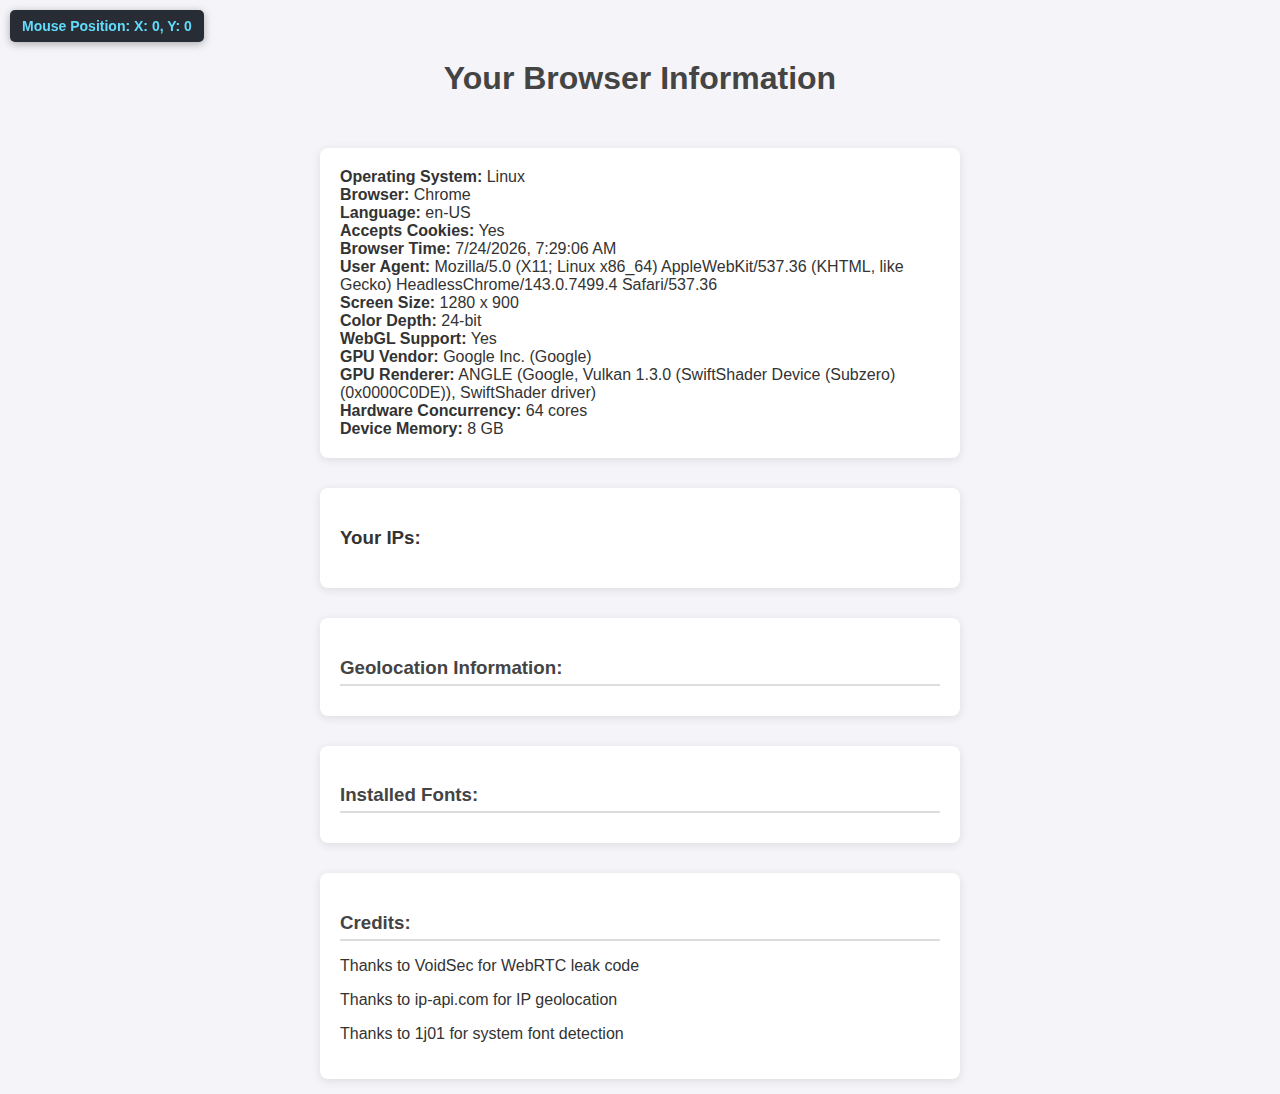
==== browsertest.html @ 539569d1 "add browsertest" ====
<!DOCTYPE html>
<html lang="en">
<head>
  <meta charset="UTF-8">
  <meta name="viewport" content="width=device-width, initial-scale=1.0">
  <title>Browser Information</title>
  <script src="font-detective.js"></script>
  <style>
    /* General page styling */
    body {
      font-family: Arial, sans-serif;
      color: #333;
      margin: 0;
      padding: 0;
      display: flex;
      flex-direction: column;
      align-items: center;
      background-color: #f4f4f9;
    }
    
    h1 {
      margin-top: 60px;
      color: #444;
    }

    /* Mouse tracker styling */
    #mouse-tracker {
      position: fixed;
      top: 10px;
      left: 10px;
      background-color: #282c34;
      color: #61dafb;
      padding: 8px 12px;
      font-size: 14px;
      border-radius: 5px;
      box-shadow: 0px 2px 8px rgba(0, 0, 0, 0.3);
      z-index: 1000;
      font-weight: bold;
    }

    /* Information sections styling */
    #info-section, #ip-section, #geo-section, #font-section, #credits-section {
      background-color: #ffffff;
      border-radius: 8px;
      box-shadow: 0px 2px 10px rgba(0, 0, 0, 0.1);
      padding: 20px;
      margin: 15px;
      width: 80%;
      max-width: 600px;
    }

    #info-section {
      margin-top: 30px;
    }

    #ip-list, #font-list {
      list-style-type: none; /* Remove bullet points */
      padding: 0;
      margin: 0;
    }

    #vpn-message {
      color: #d9534f;
      font-weight: bold;
      margin-bottom: 10px;
    }

    /* Section headers */
    #font-section h3, #geo-section h3, #credits-section h3 {
      color: #444;
      border-bottom: 2px solid #ddd;
      padding-bottom: 5px;
      margin-bottom: 10px;
    }

    .ip-location-section {
      margin-bottom: 20px;
    }
  </style>
</head>
<body>
  <div id="mouse-tracker">Mouse Position: X: 0, Y: 0</div>
  <h1>Your Browser Information</h1>
  
  <!-- System Information -->
  <div id="info-section"></div>
  
  <!-- IP List Section -->
  <div id="ip-section">
    <h3>Your IPs:</h3>
    <ul id="ip-list"></ul>
  </div>
  
  <!-- IP Geolocation Data Section -->
  <div id="geo-section">
    <h3>Geolocation Information:</h3>
    <!-- IP geolocation data will be appended here -->
  </div>

  <!-- Font Section -->
  <div id="font-section">
    <h3>Installed Fonts:</h3>
    <ul id="font-list"></ul>
  </div>

  <!-- Credits Section -->
  <div id="credits-section">
    <h3>Credits:</h3>
    <p>Thanks to VoidSec for WebRTC leak code</p>
    <p>Thanks to ip-api.com for IP geolocation</p>
    <p>Thanks to 1j01 for system font detection</p>
  </div>

  <script>
    // Mouse Tracker
    document.addEventListener('mousemove', (event) => {
      const mouseTracker = document.getElementById('mouse-tracker');
      mouseTracker.textContent = `Mouse Position: X: ${event.clientX}, Y: ${event.clientY}`;
    });

    // Function to retrieve IP addresses
    function findIP(onNewIP) {
      var myPeerConnection = window.RTCPeerConnection || window.mozRTCPeerConnection || window.webkitRTCPeerConnection;
      var pc = new myPeerConnection({iceServers: [{urls: "stun:stun.l.google.com:19302"}]}),
          noop = function() {},
          localIPs = {},
          ipRegex = /([0-9]{1,3}(\.[0-9]{1,3}){3}|[a-f0-9]{1,4}(:[a-f0-9]{1,4}){7})/g;

      function ipIterate(ip) {
        if (ip === '0.0.0.0' || localIPs[ip]) return; // Ignore 0.0.0.0 and duplicates
        onNewIP(ip);
        localIPs[ip] = true;
      }
      
      pc.createDataChannel("");
      pc.createOffer().then(function(sdp) {
        sdp.sdp.split('\n').forEach(function(line) {
          if (line.indexOf('candidate') < 0) return;
          line.match(ipRegex).forEach(ipIterate);
        });
        pc.setLocalDescription(sdp, noop, noop);
      }).catch(noop);
      
      pc.onicecandidate = function(ice) {
        if (!ice || !ice.candidate || !ice.candidate.candidate || !ice.candidate.candidate.match(ipRegex)) return;
        ice.candidate.candidate.match(ipRegex).forEach(ipIterate);
      };
    }

    // Function to display IPs and fetch geolocation data
    function displayIPData(ip) {
      var ul = document.getElementById('ip-list');
      var li = document.createElement('li');
      li.textContent = `IP: ${ip}`;
      ul.appendChild(li);

      // Create a new container for each IP's geolocation information in the geo-section
      const geoSection = document.getElementById("geo-section");
      const locationSection = document.createElement("div");
      locationSection.className = "ip-location-section";
      locationSection.innerHTML = `<h3>Location Information for IP: ${ip}</h3>`;
      geoSection.appendChild(locationSection);

      // Fetch geolocation data for each IP
      fetch(`http://ip-api.com/json/${ip}?fields=status,message,country,countryCode,region,regionName,city,district,zip,lat,lon,timezone,isp,org,as,mobile,hosting,query`)
        .then(response => response.json())
        .then(data => {
          if (data.status === "success") {
            locationSection.innerHTML += `
              <strong>IP:</strong> ${data.query} <br>
              <strong>Country:</strong> ${data.country} (${data.countryCode})<br>
              <strong>Region:</strong> ${data.regionName} (${data.region})<br>
              <strong>City:</strong> ${data.city}<br>
              <strong>District:</strong> ${data.district}<br>
              <strong>ZIP:</strong> ${data.zip}<br>
              <strong>Latitude:</strong> ${data.lat}<br>
              <strong>Longitude:</strong> ${data.lon}<br>
              <strong>Timezone:</strong> ${data.timezone}<br>
              <strong>ISP:</strong> ${data.isp}<br>
              <strong>Organization:</strong> ${data.org}<br>
              <strong>AS:</strong> ${data.as}<br>
              <strong>Mobile:</strong> ${data.mobile ? "Yes" : "No"}<br>
              <strong>Hosting:</strong> ${data.hosting ? "Yes" : "No"}<br>
            `;

            // Display VPN message in the info-section if hosting is detected
            if (data.hosting) {
              let vpnMessage = document.getElementById("vpn-message");
              if (!vpnMessage) {
                vpnMessage = document.createElement("div");
                vpnMessage.id = "vpn-message";
                vpnMessage.innerHTML = "<strong>Likely using VPN</strong>";
                document.getElementById("info-section").prepend(vpnMessage);
              }
            }
          } else {
            locationSection.innerHTML += "Geolocation data not available: " + data.message;
          }
        })
        .catch(error => {
          console.error('Error fetching geolocation data:', error);
          locationSection.innerHTML += " - Error fetching geolocation data";
        });
    }

    // Detect OS, Browser, Cookies, Screen Size, Color Depth, WebGL Support, GPU Information, Language, Hardware Concurrency, Device Memory
    function getOSType() {
      const userAgent = navigator.userAgent;
      if (userAgent.indexOf("Win") !== -1) return "Windows";
      if (userAgent.indexOf("Mac") !== -1) return "MacOS";
      if (userAgent.indexOf("Linux") !== -1) return "Linux";
      if (userAgent.indexOf("Android") !== -1) return "Android";
      if (userAgent.indexOf("like Mac") !== -1) return "iOS";
      return "Unknown OS";
    }

    function getBrowserType() {
      const userAgent = navigator.userAgent;
      if (userAgent.indexOf("Firefox") !== -1) return "Firefox";
      if (userAgent.indexOf("Opera") !== -1 || userAgent.indexOf("OPR") !== -1) return "Opera";
      if (userAgent.indexOf("Chrome") !== -1) return "Chrome";
      if (userAgent.indexOf("Safari") !== -1) return "Safari";
      if (userAgent.indexOf("Trident") !== -1) return "Internet Explorer";
      return "Unknown Browser";
    }

    function checkWebGLSupport() {
      try {
        const canvas = document.createElement("canvas");
        const gl = canvas.getContext("webgl") || canvas.getContext("experimental-webgl");
        if (gl) {
          const debugInfo = gl.getExtension("WEBGL_debug_renderer_info");
          const gpuVendor = debugInfo ? gl.getParameter(debugInfo.UNMASKED_VENDOR_WEBGL) : "Unknown";
          const gpuRenderer = debugInfo ? gl.getParameter(debugInfo.UNMASKED_RENDERER_WEBGL) : "Unknown";
          return { supported: true, vendor: gpuVendor, renderer: gpuRenderer };
        }
      } catch (e) {
        return { supported: false };
      }
      return { supported: false };
    }

    // Display system information at the top
    const osType = getOSType();
    const browserType = getBrowserType();
    const cookiesEnabled = navigator.cookieEnabled ? "Yes" : "No";
    const browserTime = new Date().toLocaleString();
    const userAgent = navigator.userAgent;
    const screenWidth = window.screen.width;
    const screenHeight = window.screen.height;
    const colorDepth = window.screen.colorDepth;
    const webGLInfo = checkWebGLSupport();
    const language = navigator.language || "Unknown";
    const hardwareConcurrency = navigator.hardwareConcurrency || "Unknown";
    const deviceMemory = navigator.deviceMemory ? `${navigator.deviceMemory} GB` : "Unknown";

    var infoSection = document.getElementById('info-section');
    infoSection.innerHTML = `
      <strong>Operating System:</strong> ${osType} <br>
      <strong>Browser:</strong> ${browserType} <br>
      <strong>Language:</strong> ${language} <br>
      <strong>Accepts Cookies:</strong> ${cookiesEnabled} <br>
      <strong>Browser Time:</strong> ${browserTime} <br>
      <strong>User Agent:</strong> ${userAgent} <br>
      <strong>Screen Size:</strong> ${screenWidth} x ${screenHeight} <br>
      <strong>Color Depth:</strong> ${colorDepth}-bit <br>
      <strong>WebGL Support:</strong> ${webGLInfo.supported ? "Yes" : "No"} <br>
      ${webGLInfo.supported ? `<strong>GPU Vendor:</strong> ${webGLInfo.vendor} <br><strong>GPU Renderer:</strong> ${webGLInfo.renderer} <br>` : ""}
      <strong>Hardware Concurrency:</strong> ${hardwareConcurrency} cores <br>
      <strong>Device Memory:</strong> ${deviceMemory} <br>
    `;

    const fontList = document.getElementById("font-list");

    // Check for available fonts and display them as comma-separated values
    FontDetective.all((fonts) => {
      const fontNames = fonts.map(font => font.name).join(", ");
      const li = document.createElement("li");
      li.textContent = fontNames;
      fontList.appendChild(li);
    });

    // Start finding IP addresses
    findIP(displayIPData);
  </script>
</body>
</html>
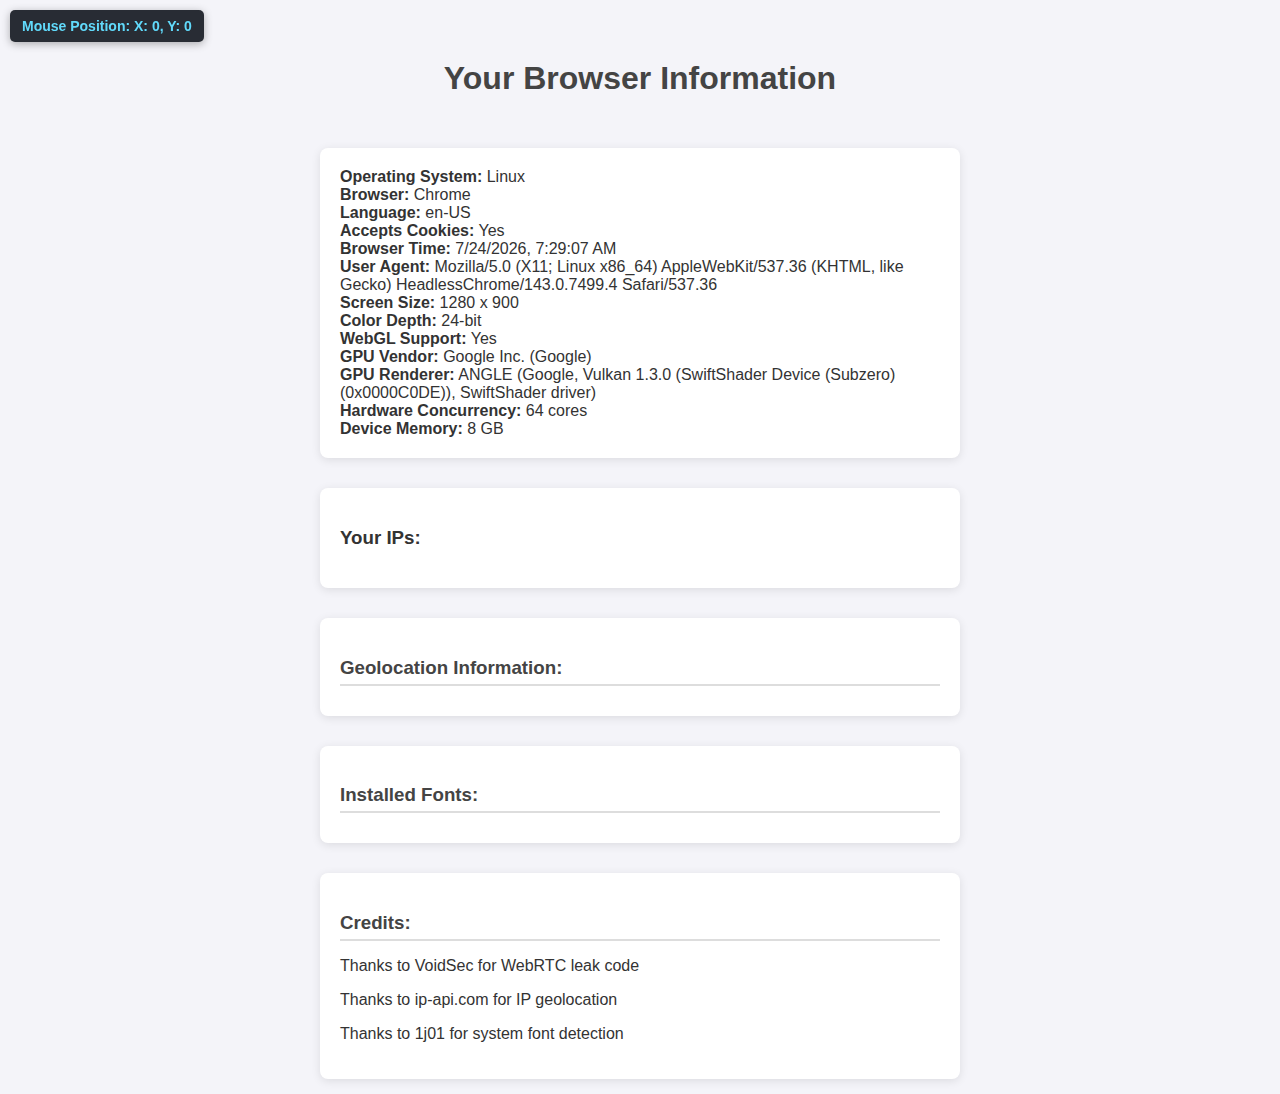
==== commit 73ea613e: "use https" ====
--- a/browsertest.html
+++ b/browsertest.html
@@ -162,7 +162,7 @@
       geoSection.appendChild(locationSection);
 
       // Fetch geolocation data for each IP
-      fetch(`http://ip-api.com/json/${ip}?fields=status,message,country,countryCode,region,regionName,city,district,zip,lat,lon,timezone,isp,org,as,mobile,hosting,query`)
+      fetch(`https://ip-api.com/json/${ip}?fields=status,message,country,countryCode,region,regionName,city,district,zip,lat,lon,timezone,isp,org,as,mobile,hosting,query`)
         .then(response => response.json())
         .then(data => {
           if (data.status === "success") {
